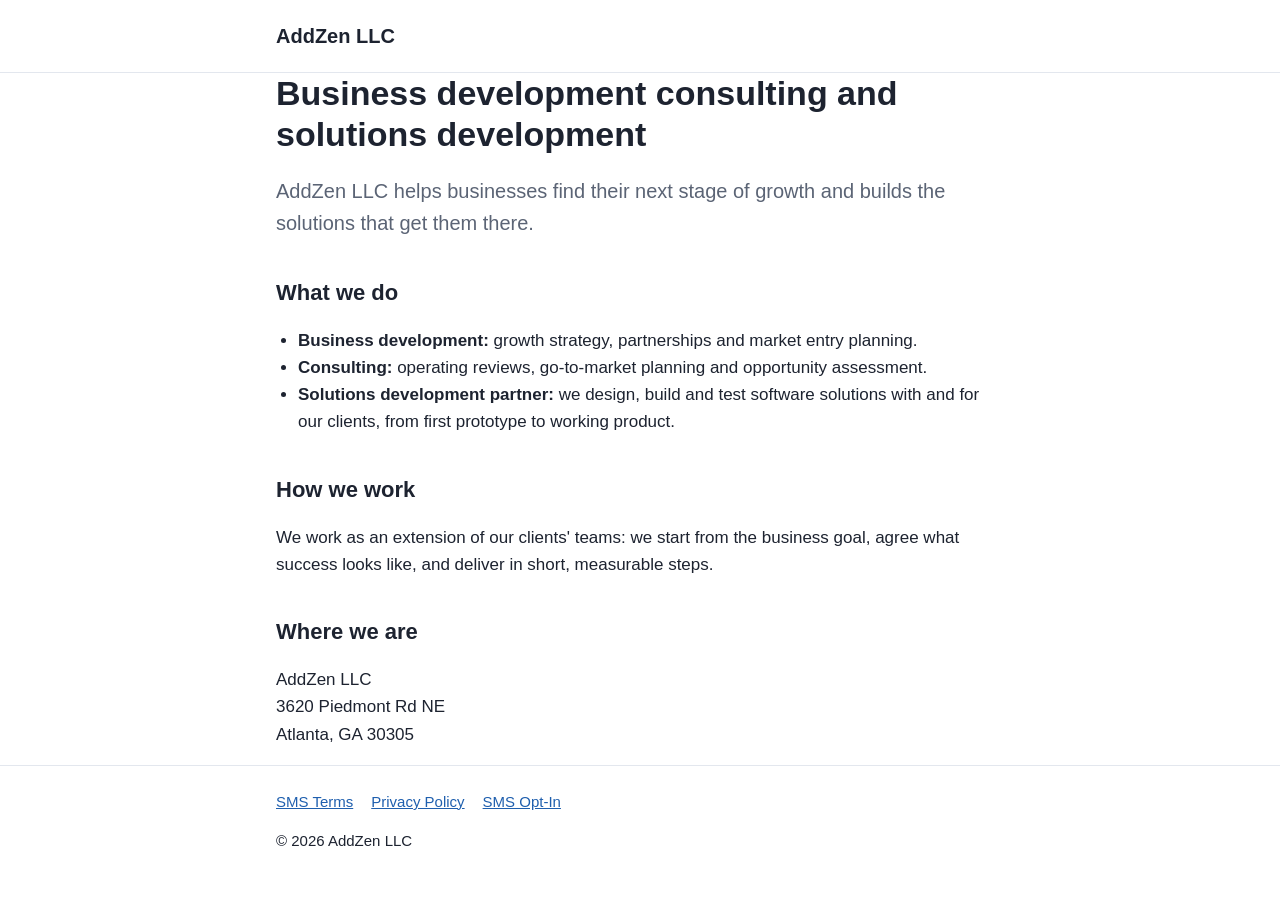
==== index.html @ 4ea9d550 "AddZen LLC site" ====
<!doctype html>
<html lang="en">
<head>
<meta charset="utf-8">
<meta name="viewport" content="width=device-width, initial-scale=1">
<title>AddZen LLC</title>
<meta name="description" content="AddZen LLC is a business development consulting firm and solutions development partner.">
<link rel="stylesheet" href="style.css">
</head>
<body>
<header><div class="wrap"><a href="./">AddZen LLC</a></div></header>
<main class="wrap">
  <h1>Business development consulting and solutions development</h1>
  <p class="lead">AddZen LLC helps businesses find their next stage of growth and builds the solutions that get them there.</p>

  <h2>What we do</h2>
  <ul>
    <li><strong>Business development:</strong> growth strategy, partnerships and market entry planning.</li>
    <li><strong>Consulting:</strong> operating reviews, go-to-market planning and opportunity assessment.</li>
    <li><strong>Solutions development partner:</strong> we design, build and test software solutions with and for our clients, from first prototype to working product.</li>
  </ul>

  <h2>How we work</h2>
  <p>We work as an extension of our clients' teams: we start from the business goal, agree what success looks like, and deliver in short, measurable steps.</p>

  <h2>Where we are</h2>
  <p>AddZen LLC<br>3620 Piedmont Rd NE<br>Atlanta, GA 30305</p>
</main>
<footer><div class="wrap">
  <nav><a href="sms-terms.html">SMS Terms</a><a href="privacy.html">Privacy Policy</a><a href="sms-opt-in.html">SMS Opt-In</a></nav>
  <p>&copy; 2026 AddZen LLC</p>
</div></footer>
</body>
</html>
---- style.css ----
:root {
  --bg: #ffffff;
  --fg: #1d2330;
  --muted: #5b6475;
  --accent: #1f5fae;
  --rule: #e3e7ee;
}
@media (prefers-color-scheme: dark) {
  :root {
    --bg: #12151b;
    --fg: #e6e9ef;
    --muted: #a0a8b8;
    --accent: #7fb0ec;
    --rule: #2a2f39;
  }
}
* { box-sizing: border-box; }
body {
  margin: 0;
  background: var(--bg);
  color: var(--fg);
  font: 17px/1.6 -apple-system, BlinkMacSystemFont, "Segoe UI", Roboto, Helvetica, Arial, sans-serif;
}
.wrap { max-width: 760px; margin: 0 auto; padding: 0 16px; }
header { border-bottom: 1px solid var(--rule); padding: 20px 0; }
header a { color: var(--fg); text-decoration: none; font-weight: 700; font-size: 20px; }
main { padding: 40px 0 56px; }
h1 { font-size: 34px; line-height: 1.2; margin: 0 0 16px; }
h2 { font-size: 22px; margin: 36px 0 8px; }
p, li { color: var(--fg); }
.lead { font-size: 20px; color: var(--muted); }
ul { padding-left: 22px; }
a { color: var(--accent); }
footer { border-top: 1px solid var(--rule); padding: 24px 0 40px; color: var(--muted); font-size: 15px; }
footer nav a { margin-right: 18px; }
blockquote { margin: 16px 0; padding: 12px 16px; border-left: 3px solid var(--accent); background: color-mix(in srgb, var(--accent) 8%, transparent); }
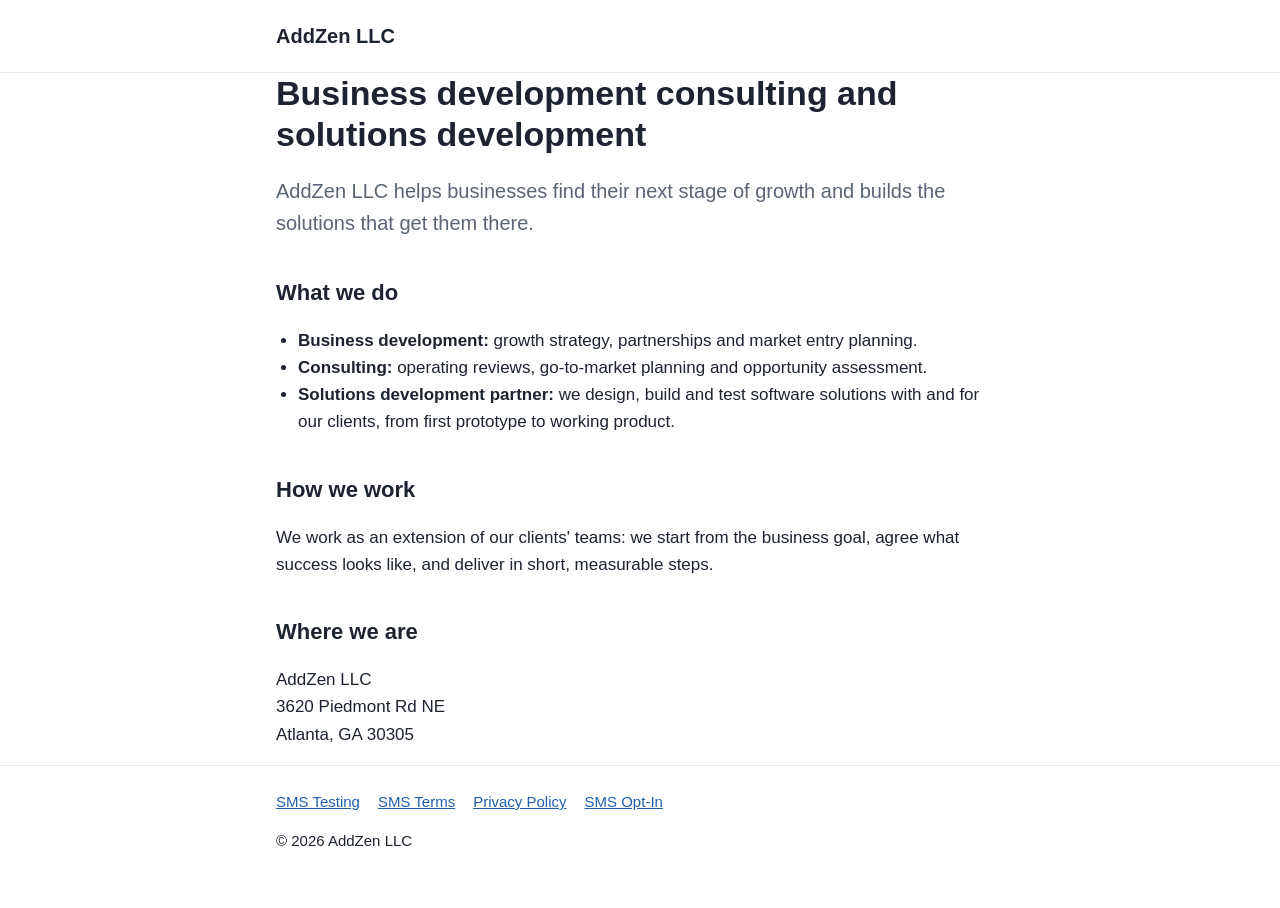
==== commit 9536ed53: "Add SMS testing program page; SMS pages describe the owner as the only recipient Co-Authored-By: Cla" ====
--- a/index.html
+++ b/index.html
@@ -27,7 +27,7 @@
   <p>AddZen LLC<br>3620 Piedmont Rd NE<br>Atlanta, GA 30305</p>
 </main>
 <footer><div class="wrap">
-  <nav><a href="sms-terms.html">SMS Terms</a><a href="privacy.html">Privacy Policy</a><a href="sms-opt-in.html">SMS Opt-In</a></nav>
+  <nav><a href="sms-testing.html">SMS Testing</a><a href="sms-terms.html">SMS Terms</a><a href="privacy.html">Privacy Policy</a><a href="sms-opt-in.html">SMS Opt-In</a></nav>
   <p>&copy; 2026 AddZen LLC</p>
 </div></footer>
 </body>
